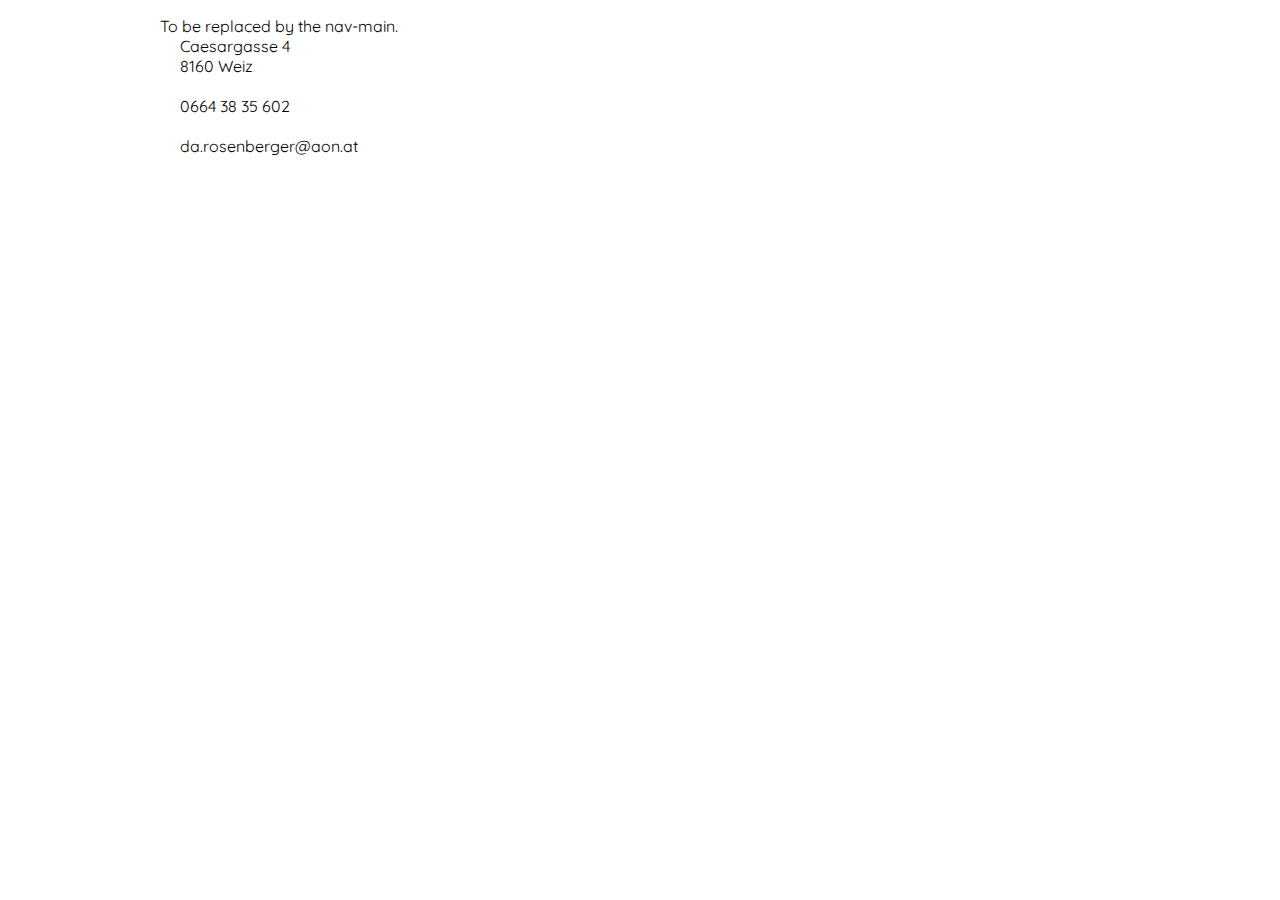
==== contact.html @ 38b16bd3 "V9: "Leistungen" und "Kontakt", navigation" ====
﻿<!DOCTYPE html>

<html lang="en" xmlns="http://www.w3.org/1999/xhtml">
<head>
  <meta charset="utf-8" />
  <link href="styles/layout.css" rel="stylesheet" />
  <link href="navigation.html" rel="import">
  <link href="https://fonts.googleapis.com/css?family=Quicksand&display=swap" rel="stylesheet">
  <script src="scripts/navigation.js"></script>
  <script src="http://www.openlayers.org/api/OpenLayers.js"></script>
  <script src="scripts/map.js"></script>
</head>
<body>
  <div class="container">
    <div class="nav-include">To be replaced by the nav-main.</div>
    <section>
      <p class="contact-Address">
        Caesargasse 4
        <br />
        8160 Weiz
        <br /><br />
        0664 38 35 602
        <br /><br />
        da.rosenberger@aon.at
      </p>
    </section>

    <section class="map">
      <div id="map"></div>
    </section>
  </div>

  <script>
    document.addEventListener("DOMContentLoaded", includeNavigation, false);
    document.addEventListener("DOMContentLoaded", createMap, false);
  </script>
</body>
</html>
---- styles/layout.css ----
﻿* {
  padding: 0;
  margin: 0;
}

body {
  font-family: Quicksand, Helvetica;
}

.container {
  background: white;
  margin: 0 auto;
  padding: 1em;
  max-width: 960px;
}

nav {
  height: 2.5rem;
  width: 100%;
  margin-bottom: 5px;
  margin-top: 20px;
}
  nav ul {
    list-style: none;
    padding: 0px;
  }

    nav ul li {
      display: block;
    }

  nav ul li a {
    margin-right: 20px;
    font-size: 1.2rem;
    float: left;
    padding-top: 0.5rem;
    color: blue;
    text-decoration: none;
  }

    nav ul li a.selected {
      background: yellow;
    }

  /*.navlink.active {
  }*/

.welcome {
  display: flex;
  /*flex-wrap: wrap;*/
  flex-direction: row;
  align-items: center;
  margin: 20px 0 0 0;
  padding: 0;
}

.welcomeLeft {
  flex: 1;
  order: 1;
  min-width: 32rem;
  margin: 0px 40px 20px 0;
}

.welcomeRight {
  flex: 1;
  order: 2;
  min-width: 300px;
}

  .welcomeRight > img {
    width: 100%;
  }

.welcomeHeader {
  display: flex;
  justify-content: center;
}

.headerLogo {
  flex: 0;
  margin-right: 10px;
  text-decoration: none;
}

  .headerLogo > img {
    height: 140px;
  }

.headerText {
  flex: 0 1 auto;
  color: #404040;
  font-weight: lighter;
  text-align: center;
}

.headerTextTitle {
  font-size: 3.5rem;
}

.headerTextSubTitle {
  font-size: 2rem;
}

.welcomeText {
  margin: 40px 0 0 0;
  text-align: center;
}

/*@media screen and (max-width: 2000px) {*/
@media only screen and (orientation: portrait) {
  .welcome {
    flex-direction: column;
    /*background-color: yellow;*/
  }
}

footer {
  width: 100%;
  /*background-color: #5c5045;*/
  /*margin: 20px 0px 20px;
  padding: 5px;*/
}

.contact-Address {
  text-align: left;
  margin-left: 20px;
}

.map {
  width: 50%;
  margin-top: 20px;
}

#map {
  height: 20rem;
}
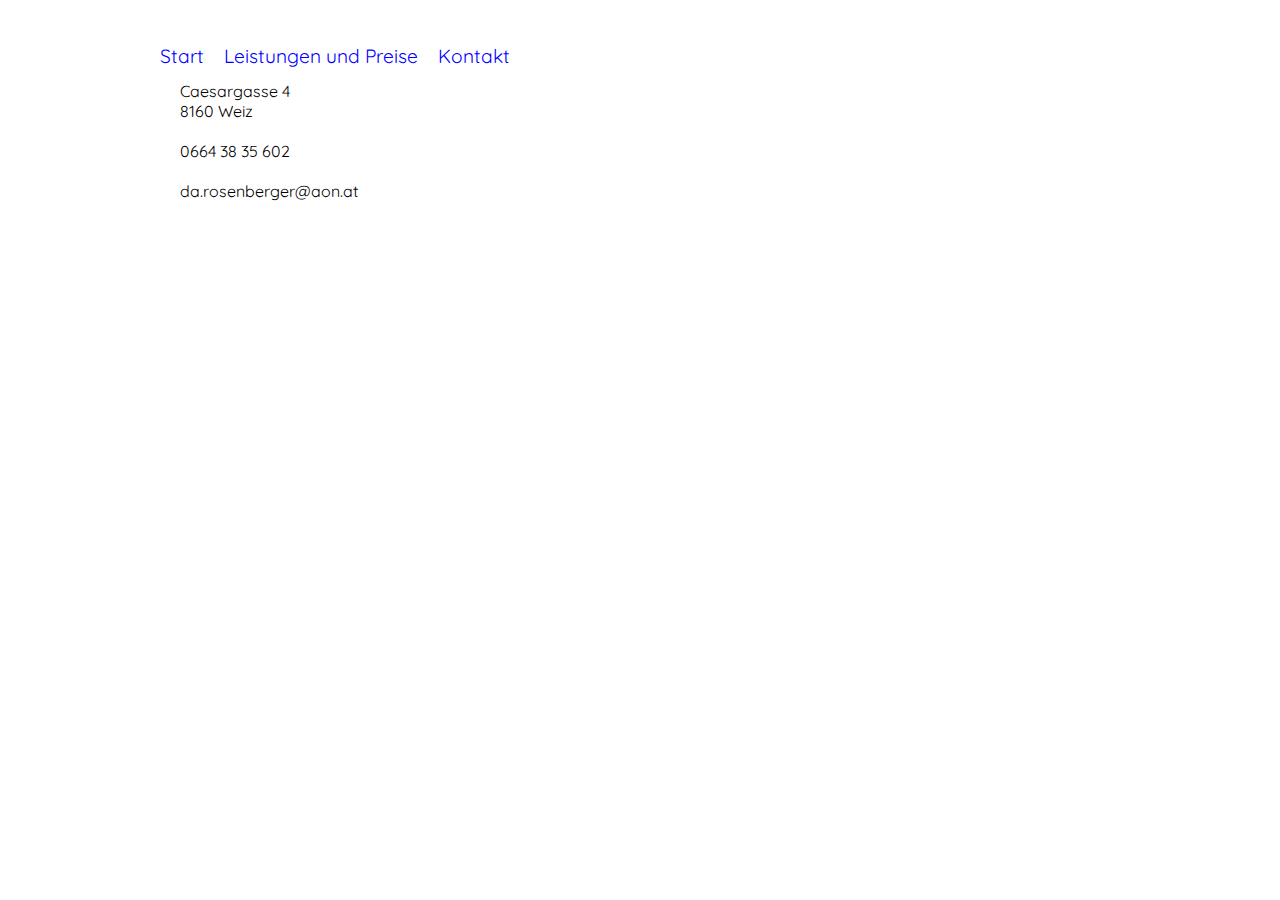
==== commit 9d4e149d: "V11: Forget import, create nav dynamically." ====
--- a/contact.html
+++ b/contact.html
@@ -1,13 +1,13 @@
 ﻿<!DOCTYPE html>
 
-<html lang="en" xmlns="http://www.w3.org/1999/xhtml">
+<html>
 <head>
   <meta charset="utf-8" />
   <link href="styles/layout.css" rel="stylesheet" />
-  <link href="navigation.html" rel="import">
+  <!--<link href="navigation.html" rel="import">-->
   <link href="https://fonts.googleapis.com/css?family=Quicksand&display=swap" rel="stylesheet">
   <script src="scripts/navigation.js"></script>
-  <script src="http://www.openlayers.org/api/OpenLayers.js"></script>
+  <script src="https://www.openlayers.org/api/OpenLayers.js"></script>
   <script src="scripts/map.js"></script>
 </head>
 <body>
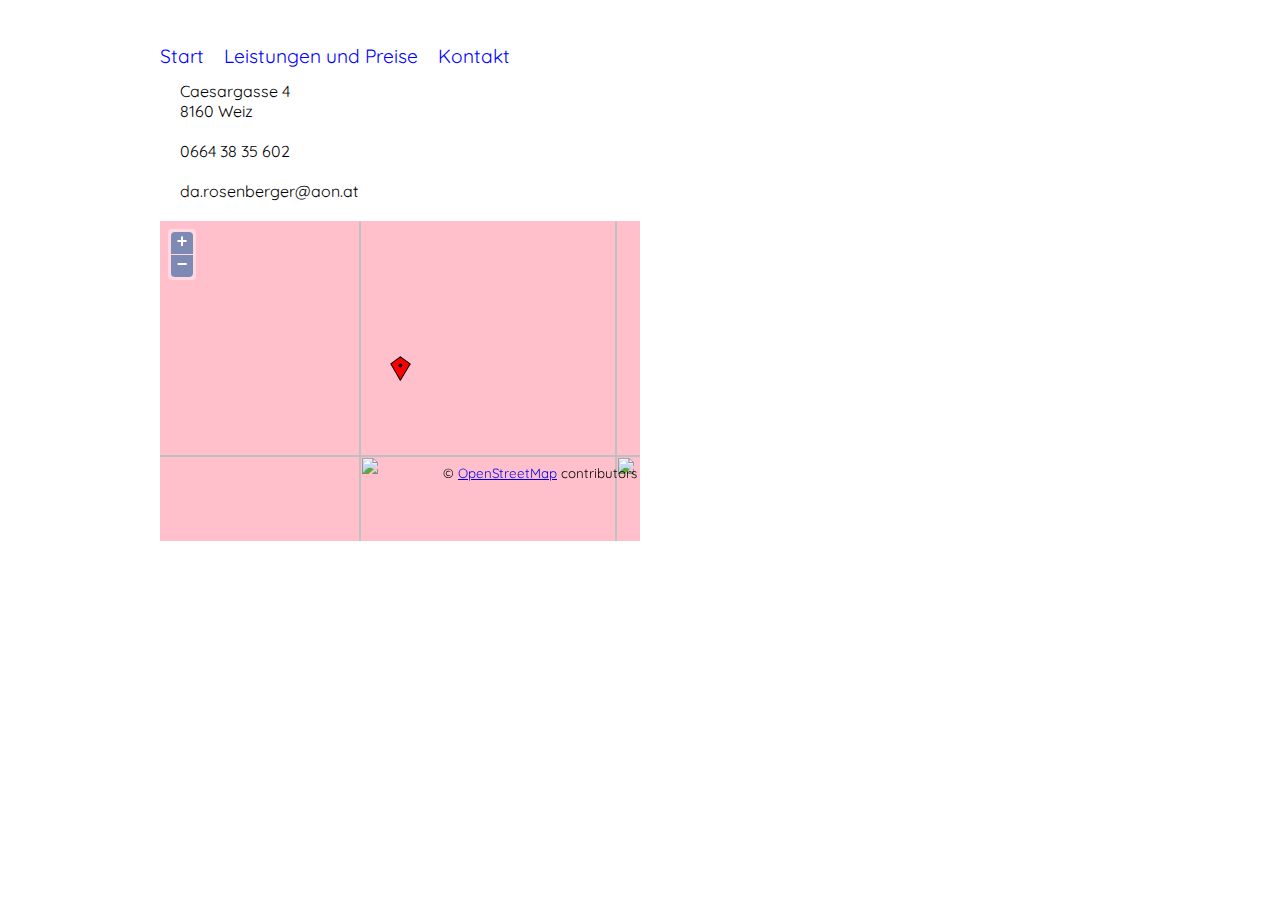
==== commit 96a72f10: "Serve OpenLayers.js from own site" ====
--- a/contact.html
+++ b/contact.html
@@ -7,7 +7,8 @@
   <!--<link href="navigation.html" rel="import">-->
   <link href="https://fonts.googleapis.com/css?family=Quicksand&display=swap" rel="stylesheet">
   <script src="scripts/navigation.js"></script>
-  <script src="https://www.openlayers.org/api/OpenLayers.js"></script>
+  <!--<script src="https://www.openlayers.org/api/OpenLayers.js"></script>-->
+  <script src="scripts/OpenLayers.js"></script>
   <script src="scripts/map.js"></script>
 </head>
 <body>
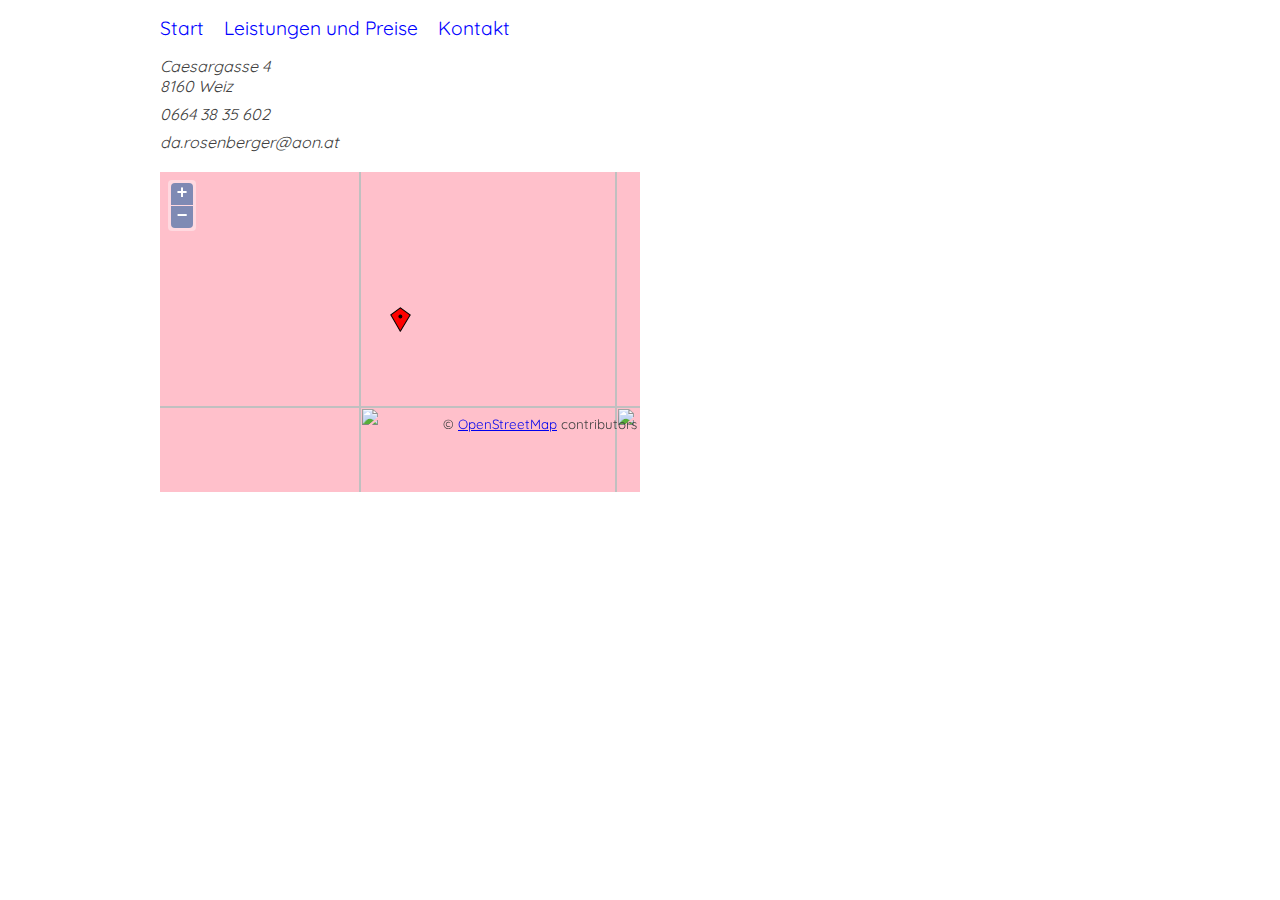
==== commit 2f368392: "Leistungen" ====
--- a/contact.html
+++ b/contact.html
@@ -3,28 +3,23 @@
 <html>
 <head>
   <meta charset="utf-8" />
-  <link href="styles/layout.css" rel="stylesheet" />
-  <!--<link href="navigation.html" rel="import">-->
   <link href="https://fonts.googleapis.com/css?family=Quicksand&display=swap" rel="stylesheet">
   <script src="scripts/navigation.js"></script>
   <!--<script src="https://www.openlayers.org/api/OpenLayers.js"></script>-->
   <script src="scripts/OpenLayers.js"></script>
   <script src="scripts/map.js"></script>
+  <link href="styles/layout.css" rel="stylesheet" />
 </head>
 <body>
   <div class="container">
     <div class="nav-include">To be replaced by the nav-main.</div>
-    <section>
-      <p class="contact-Address">
-        Caesargasse 4
-        <br />
-        8160 Weiz
-        <br /><br />
-        0664 38 35 602
-        <br /><br />
-        da.rosenberger@aon.at
-      </p>
-    </section>
+    <address>
+      <p>Caesargasse 4
+      <br />
+      8160 Weiz</p>
+      <p>0664 38 35 602</p>
+      <p>da.rosenberger@aon.at</p>
+    </address>
 
     <section class="map">
       <div id="map"></div>
--- a/styles/layout.css
+++ b/styles/layout.css
@@ -3,22 +3,35 @@
   margin: 0;
 }
 
-body {
-  font-family: Quicksand, Helvetica;
+p {
+  margin-top: 0.5em;
+}
+
+h1 {
+  margin-top: 1.5em;
+}
+
+h2 {
+  margin-top: 1em;
+}
+
+article {
+  clear: both;
+  float: left;
 }
 
 .container {
+  font-family: Quicksand, Helvetica;
+  color: #404040;
+  font-size: 20px;
   background: white;
   margin: 0 auto;
   padding: 1em;
-  max-width: 960px;
 }
 
 nav {
-  height: 2.5rem;
+  height: 2rem;
   width: 100%;
-  margin-bottom: 5px;
-  margin-top: 20px;
 }
   nav ul {
     list-style: none;
@@ -33,7 +46,6 @@
     margin-right: 20px;
     font-size: 1.2rem;
     float: left;
-    padding-top: 0.5rem;
     color: blue;
     text-decoration: none;
   }
@@ -48,7 +60,7 @@
 .welcome {
   display: flex;
   /*flex-wrap: wrap;*/
-  flex-direction: row;
+  flex-direction: column;
   align-items: center;
   margin: 20px 0 0 0;
   padding: 0;
@@ -88,7 +100,6 @@
 
 .headerText {
   flex: 0 1 auto;
-  color: #404040;
   font-weight: lighter;
   text-align: center;
 }
@@ -106,19 +117,9 @@
   text-align: center;
 }
 
-/*@media screen and (max-width: 2000px) {*/
-@media only screen and (orientation: portrait) {
-  .welcome {
-    flex-direction: column;
-    /*background-color: yellow;*/
-  }
-}
-
 footer {
   width: 100%;
-  /*background-color: #5c5045;*/
-  /*margin: 20px 0px 20px;
-  padding: 5px;*/
+  font-size: 0.8rem;
 }
 
 .contact-Address {
@@ -134,3 +135,31 @@
 #map {
   height: 20rem;
 }
+
+.wrappedImage {
+  width: 40%;
+  float: right;
+  margin: 1em 0 0.5em 1em;
+}
+
+span.firstPriceColumn {
+  width: 5em;
+  float: left;
+}
+
+@media only screen and (min-width: 1000px) {
+  .container {
+    max-width: 960px;
+    font-size: 16px;
+  }
+
+  .welcome {
+    flex-direction: row;
+  }
+}
+
+@media only screen and (orientation: landscape) {
+  .welcome {
+    flex-direction: row;
+  }
+}
